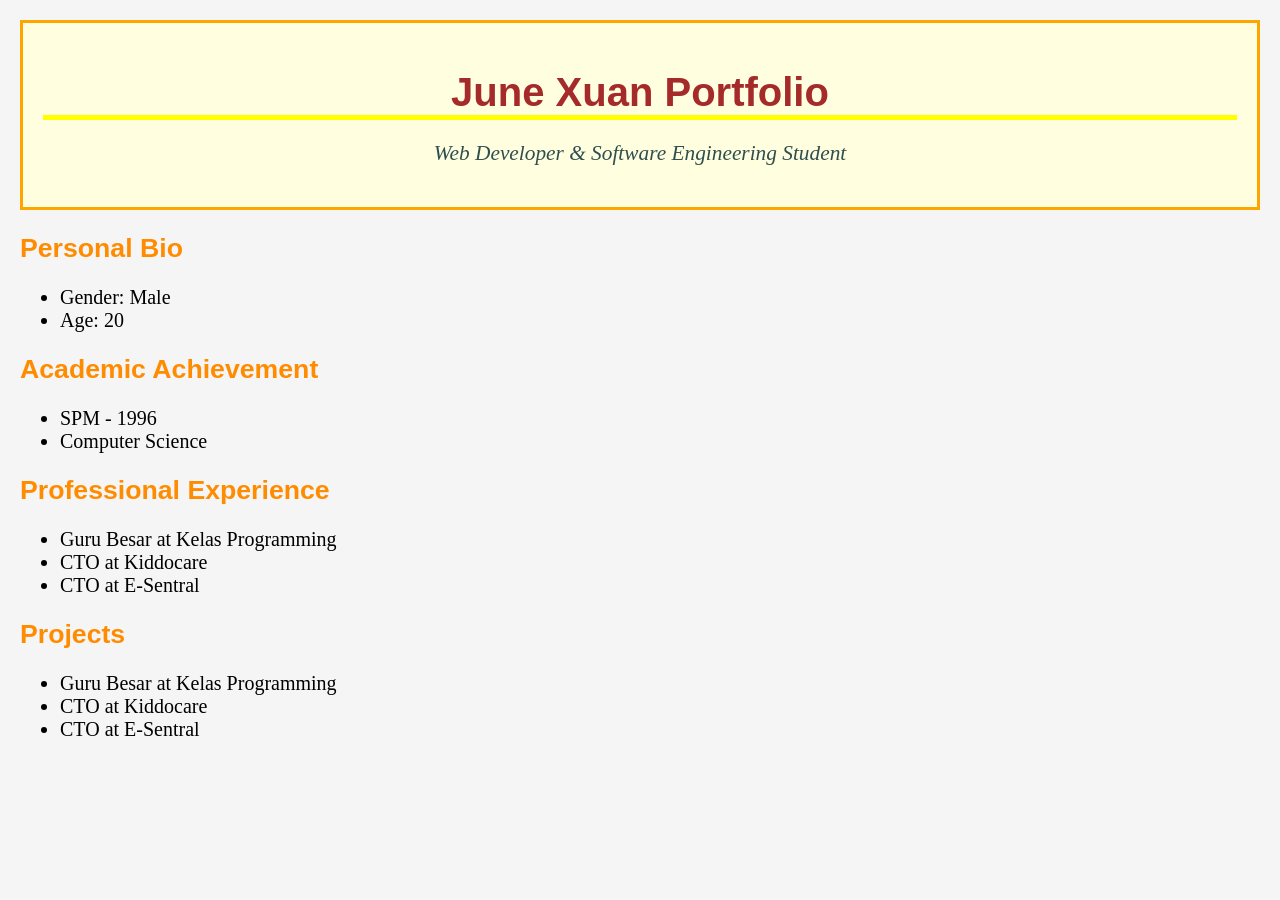
==== index.html @ 07dd7b94 "projects" ====
<!doctype html>
<html lang="en">
  <head>
    <link rel="stylesheet" href="style.css" />
    <meta charset="UTF-8" />
    <meta name="viewport" content="width=device-width, initial-scale=1.0" />
    <title>June Xuan Portfolio</title>
  </head>

  <body>
    <header class="header">
      <h1>June Xuan Portfolio</h1>
      <p class="subtitle">Web Developer & Software Engineering Student</p>
    </header>

    <h2>Personal Bio</h2>

    <ul>
      <li>Gender: Male</li>
      <li>Age: 20</li>
    </ul>

    <h2>Academic Achievement</h2>

    <ul>
      <li>SPM - 1996</li>
      <li>Computer Science</li>
    </ul>

    <h2>Professional Experience</h2>

    <ul>
      <li>Guru Besar at Kelas Programming</li>
      <li>CTO at Kiddocare</li>
      <li>CTO at E-Sentral</li>
    </ul>

    <h2>Projects</h2>

    <ul>
      <li>Guru Besar at Kelas Programming</li>
      <li>CTO at Kiddocare</li>
      <li>CTO at E-Sentral</li>
    </ul>
  </body>
</html>
---- style.css ----
body {
  background-color: whitesmoke;
  margin: 20px;
}

body * {
  font-family: "Times New Roman", Times, serif;
  font-size: 15pt;
}

.header {
  background-color: lightyellow;
  padding: 20px;
  border: 3px solid orange;
  text-align: center;
  margin-bottom: 20px;
}

h1 {
  font-family: "Franklin Gothic Medium", "Arial Narrow", Arial, sans-serif;
  font-size: 30pt;
  color: brown;
  border-bottom: 5px solid yellow;
  margin-bottom: 10px;
}

.subtitle {
  font-size: 16pt;
  color: darkslategray;
  font-style: italic;
}

h2 {
  font-family: "Franklin Gothic Medium", "Arial Narrow", Arial, sans-serif;
  font-size: 20pt;
  color: darkorange;
}
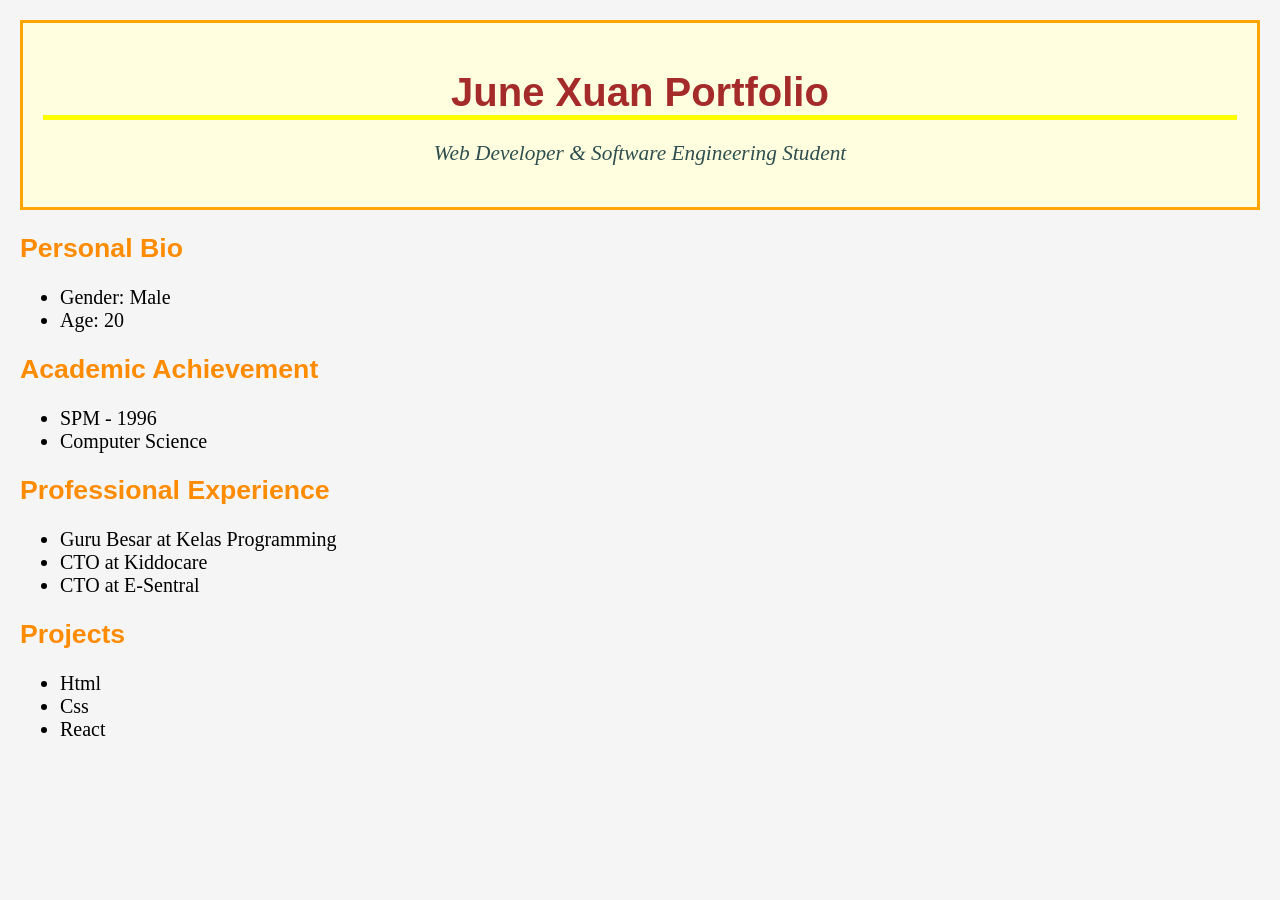
==== commit 70c2f324: "projects" ====
--- a/index.html
+++ b/index.html
@@ -38,9 +38,9 @@
     <h2>Projects</h2>
 
     <ul>
-      <li>Guru Besar at Kelas Programming</li>
-      <li>CTO at Kiddocare</li>
-      <li>CTO at E-Sentral</li>
+      <li>Html</li>
+      <li>Css</li>
+      <li>React</li>
     </ul>
   </body>
 </html>
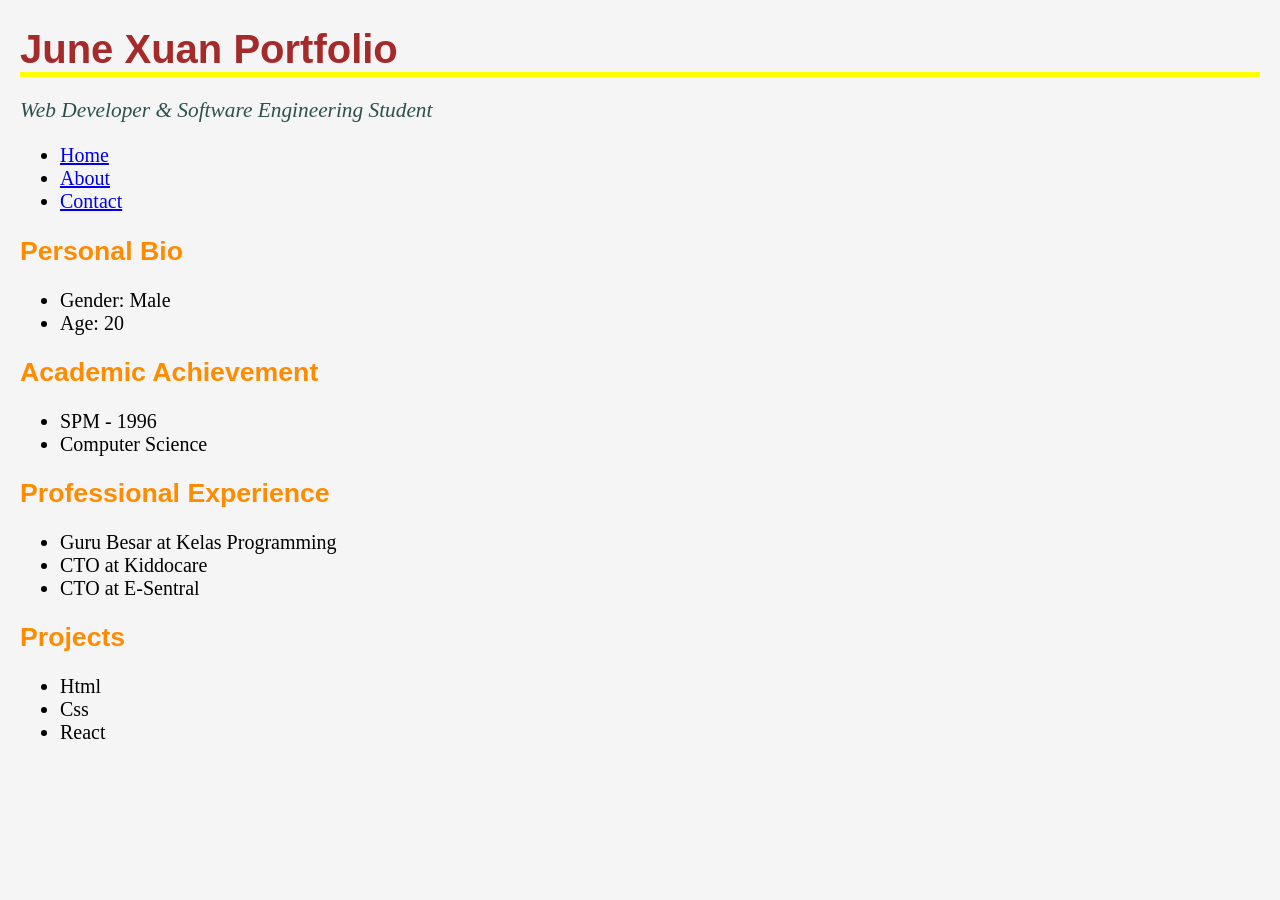
==== commit 20bf7922: "yellow header" ====
--- a/index.html
+++ b/index.html
@@ -1,46 +1,14 @@
 <!doctype html>
 <html lang="en">
   <head>
-    <link rel="stylesheet" href="style.css" />
     <meta charset="UTF-8" />
     <meta name="viewport" content="width=device-width, initial-scale=1.0" />
+    <meta http-equiv="refresh" content="0; url=home.html" />
     <title>June Xuan Portfolio</title>
+    <link rel="stylesheet" href="../style.css" />
   </head>
 
   <body>
-    <header class="header">
-      <h1>June Xuan Portfolio</h1>
-      <p class="subtitle">Web Developer & Software Engineering Student</p>
-    </header>
-
-    <h2>Personal Bio</h2>
-
-    <ul>
-      <li>Gender: Male</li>
-      <li>Age: 20</li>
-    </ul>
-
-    <h2>Academic Achievement</h2>
-
-    <ul>
-      <li>SPM - 1996</li>
-      <li>Computer Science</li>
-    </ul>
-
-    <h2>Professional Experience</h2>
-
-    <ul>
-      <li>Guru Besar at Kelas Programming</li>
-      <li>CTO at Kiddocare</li>
-      <li>CTO at E-Sentral</li>
-    </ul>
-
-    <h2>Projects</h2>
-
-    <ul>
-      <li>Html</li>
-      <li>Css</li>
-      <li>React</li>
-    </ul>
+    <p class="redirect-note"><a href="home.html">Continue to Home</a> if you are not redirected.</p>
   </body>
 </html>
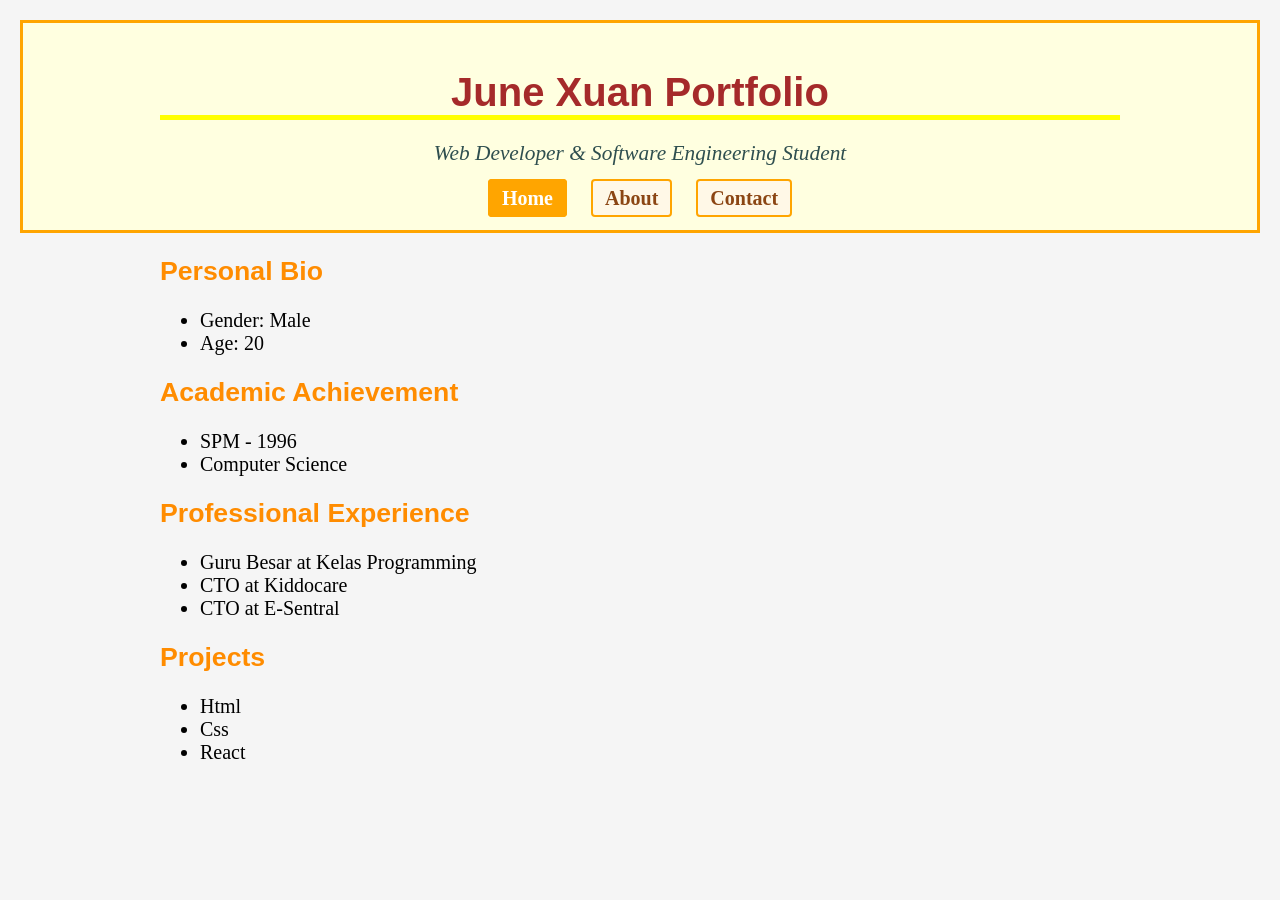
==== commit 86a8de10: "yellow header2" ====
--- a/index.html
+++ b/index.html
@@ -6,6 +6,7 @@
     <meta http-equiv="refresh" content="0; url=home.html" />
     <title>June Xuan Portfolio</title>
     <link rel="stylesheet" href="../style.css" />
+    <link rel="stylesheet" href="site-header.css" />
   </head>
 
   <body>
--- a/site-header.css
+++ b/site-header.css
@@ -0,0 +1,55 @@
+.site-header {
+  background-color: lightyellow;
+  padding: 20px;
+  border: 3px solid orange;
+  margin-bottom: 20px;
+}
+
+.site-header .header-inner {
+  max-width: 960px;
+  margin: 0 auto;
+  text-align: center;
+}
+
+.site-header .brand {
+  margin-bottom: 16px;
+}
+
+.site-nav ul {
+  list-style: none;
+  margin: 0;
+  padding: 0;
+  display: flex;
+  flex-wrap: wrap;
+  justify-content: center;
+  gap: 12px 24px;
+}
+
+.site-nav a {
+  color: saddlebrown;
+  font-weight: bold;
+  text-decoration: none;
+  padding: 6px 12px;
+  border: 2px solid orange;
+  border-radius: 4px;
+  background-color: #fff8e7;
+}
+
+.site-nav a:hover {
+  background-color: moccasin;
+}
+
+.site-nav a[aria-current="page"] {
+  background-color: orange;
+  color: white;
+}
+
+main {
+  max-width: 960px;
+  margin: 0 auto;
+}
+
+.redirect-note {
+  text-align: center;
+  margin-top: 40px;
+}
